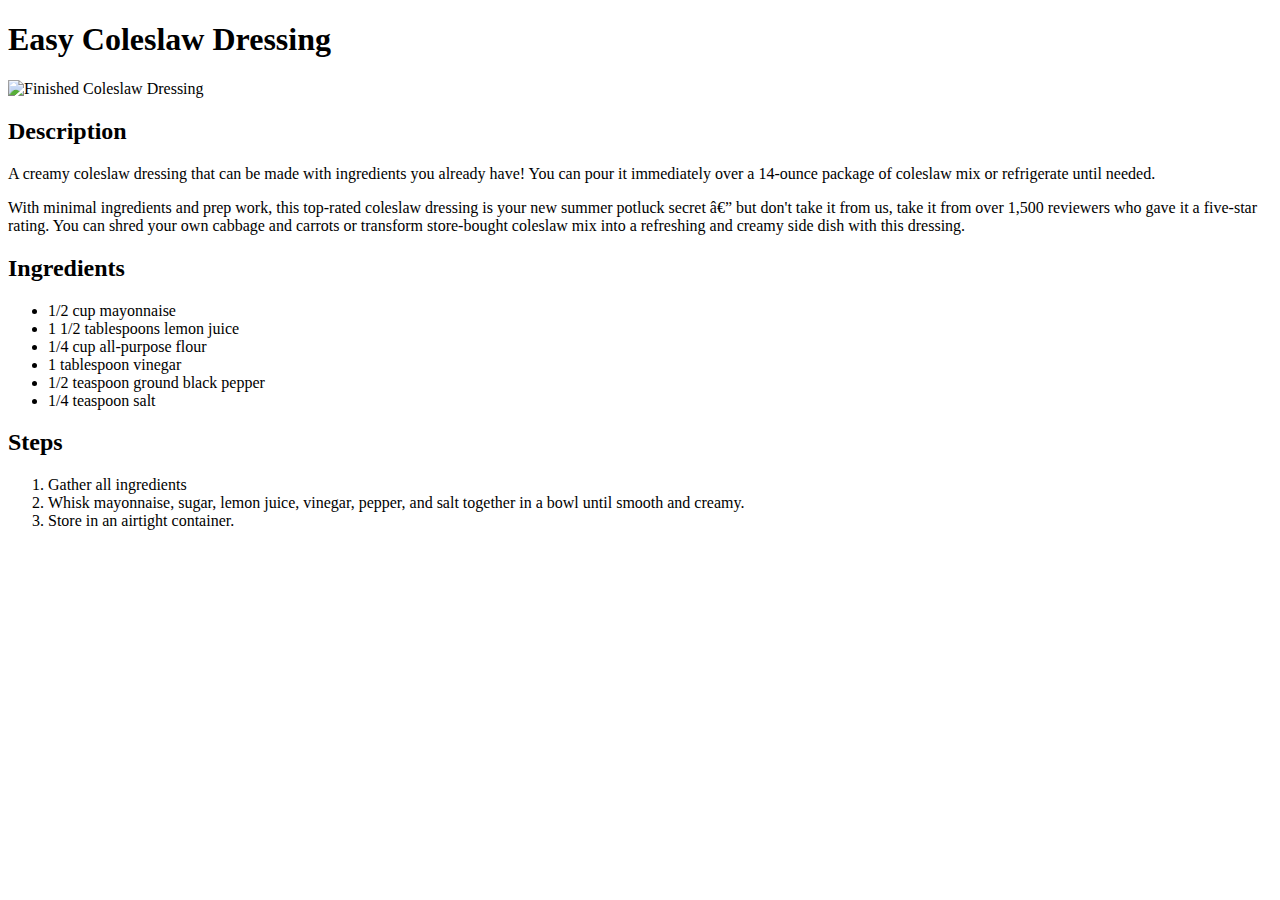
==== recipes/easycoleslawdressing.html @ 6db894e8 "Add recipes folder and update index with links" ====
<!DOCTYPE html>

<html lang="en">
    <head>
        <meta charset="utf=8">
        <title>Easy Coleslaw Dressing</title>
    </head>

    <body>
        <h1>Easy Coleslaw Dressing</h1>
        <img src="https://www.allrecipes.com/thmb/spCbi8-UMeZNCcgJRbAw5nM0RcM=/1500x0/filters:no_upscale():max_bytes(150000):strip_icc():format(webp)/240784-easy-coleslaw-dressing-DDMFS-4x3-cf8f3e9522494948a16d7605efa8fd00.jpg" alt="Finished Coleslaw Dressing" width="500
        ">
        <h2>Description</h2>
        <p>A creamy coleslaw dressing that can be made with ingredients you already have! You can pour it immediately over a 14-ounce package of coleslaw mix or refrigerate until needed.</p>
        <p>With minimal ingredients and prep work, this top-rated coleslaw dressing is your new summer potluck secret — but don't take it from us, take it from over 1,500 reviewers who gave it a five-star rating. You can shred your own cabbage and carrots or transform store-bought coleslaw mix into a refreshing and creamy side dish with this dressing.</p>
        <h2>Ingredients</h2>
        <ul>
            <li>1/2 cup mayonnaise</li>
            <li>1 1/2 tablespoons lemon juice</li>
            <li>1/4 cup all-purpose flour</li>
            <li>1 tablespoon vinegar</li>
            <li>1/2 teaspoon ground black pepper</li>
            <li>1/4 teaspoon salt</li>
        </ul>
        <h2>Steps</h2>
        <ol>
            <li>Gather all ingredients</li>
            <li>Whisk mayonnaise, sugar, lemon juice, vinegar, pepper, and salt together in a bowl until smooth and creamy.</li>
            <li>Store in an airtight container.</li>
        </ol>
    </body>
</html>
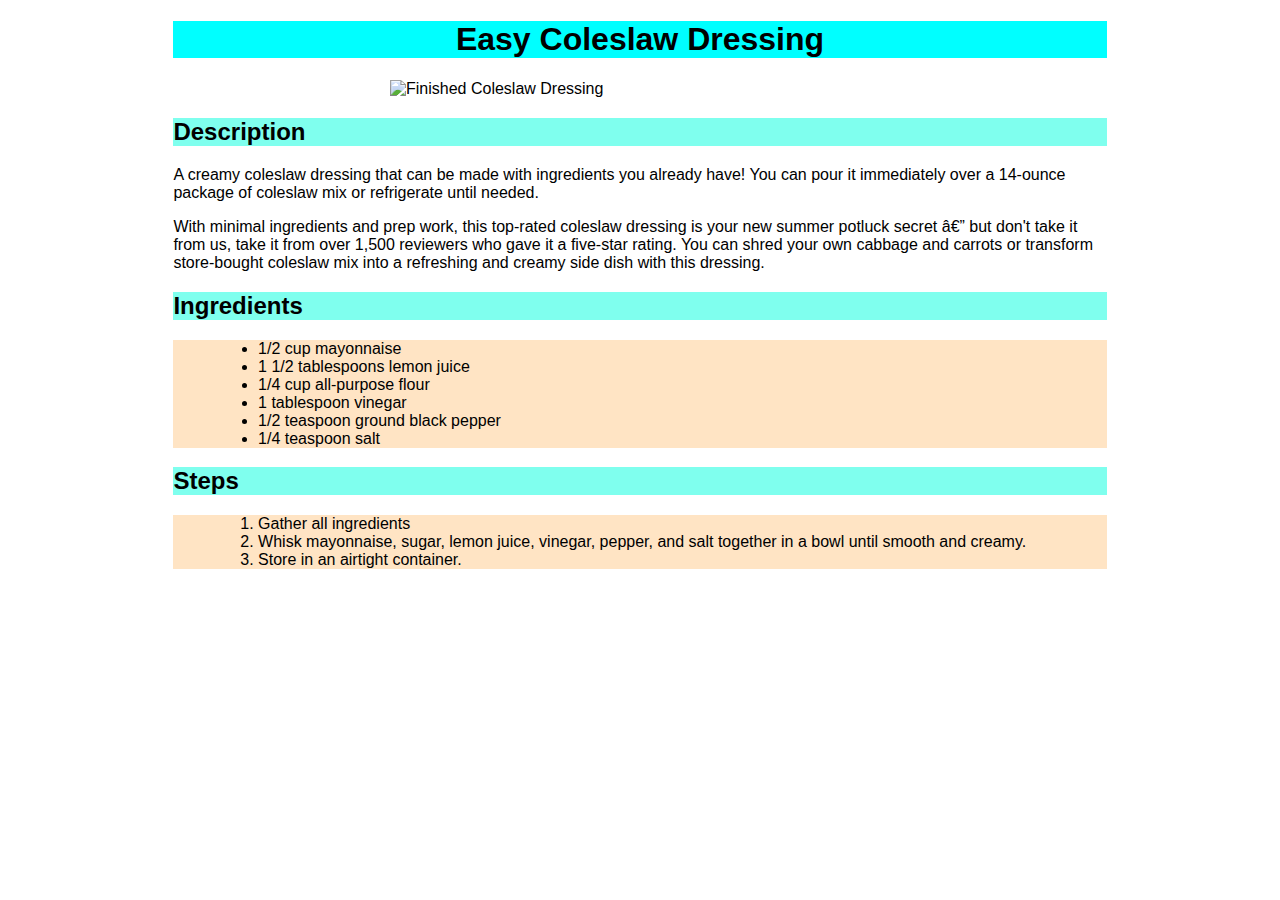
==== commit 04e25298: "Added css and updated classes in html files" ====
--- a/recipes/easycoleslawdressing.html
+++ b/recipes/easycoleslawdressing.html
@@ -4,11 +4,12 @@
     <head>
         <meta charset="utf=8">
         <title>Easy Coleslaw Dressing</title>
+        <link rel="stylesheet" href="../styles.css">
     </head>
 
     <body>
         <h1>Easy Coleslaw Dressing</h1>
-        <img src="https://www.allrecipes.com/thmb/spCbi8-UMeZNCcgJRbAw5nM0RcM=/1500x0/filters:no_upscale():max_bytes(150000):strip_icc():format(webp)/240784-easy-coleslaw-dressing-DDMFS-4x3-cf8f3e9522494948a16d7605efa8fd00.jpg" alt="Finished Coleslaw Dressing" width="500
+        <img src="https://www.allrecipes.com/thmb/spCbi8-UMeZNCcgJRbAw5nM0RcM=/1500x0/filters:no_upscale():max_bytes(150000):strip_icc():format(webp)/240784-easy-coleslaw-dressing-DDMFS-4x3-cf8f3e9522494948a16d7605efa8fd00.jpg" class="food" alt="Finished Coleslaw Dressing
         ">
         <h2>Description</h2>
         <p>A creamy coleslaw dressing that can be made with ingredients you already have! You can pour it immediately over a 14-ounce package of coleslaw mix or refrigerate until needed.</p>
--- a/styles.css
+++ b/styles.css
@@ -0,0 +1,31 @@
+* {
+    font-family: "Arial", "Verdana", sans-serif;
+    margin-left: 5%;
+    margin-right: 5%;
+}
+
+h1 {
+    text-align: center;
+    background-color: aqua;
+}
+
+h2 {
+    background-color: rgb(127, 255, 238);
+}
+
+
+.food {
+    width: 500px;
+    display: block;
+    margin-left: auto;
+    margin-right: auto;
+    
+}
+
+ul, ol {
+    background-color: bisque;
+}
+
+#linklist {
+    text-align: center;
+}
